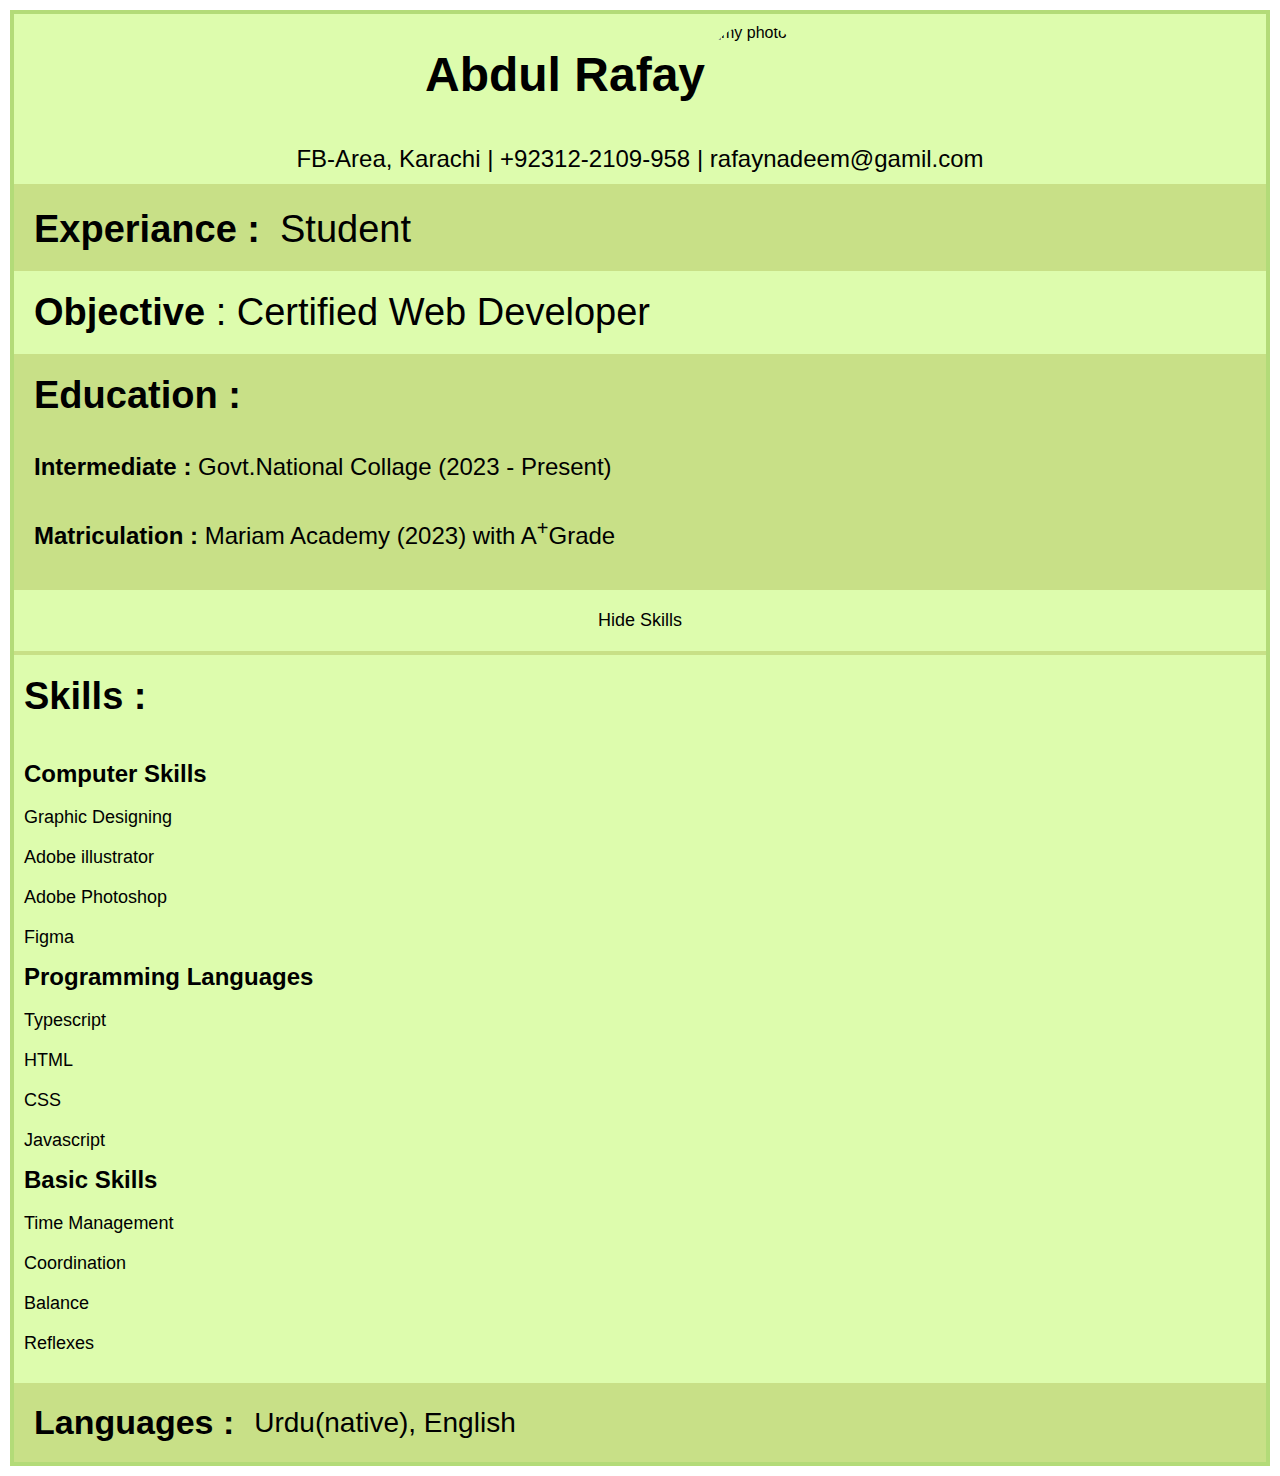
==== index.html @ cf0489c2 "Setup resume builder project with HTML, CSS, and TypeScript interactivity" ====
<!DOCTYPE html>
<html lang="en">

<head>
    <meta charset="UTF-8">
    <meta name="viewport" content="width=device-width, initial-scale=1.0">
    <title>Resume Builder</title>
    <link rel="stylesheet" href="style.css">
</head>

<body>
    <div class="container">
        <section>
            <div class="my-resume">
                <h1 id="my-name">Abdul Rafay</h1>
                <img id="my-pic" src="images/rafay.png" alt="my photo">
            </div>
            <p class="contact">FB-Area, Karachi | +92312-2109-958 | rafaynadeem@gamil.com </p>
            <hr>
        </section>
        <section>
            <div class="experiance">
                <div>
                    <h1><b>Experiance :</b></h1>
                </div>Student
            </div>
        </section>
        <section>
            <div class="target-postion-title"><b>Objective</b> : Certified Web Developer</div>
            <div class="education">
                <h1>Education : </h1>
                <br>
                <br>
                <p><b>Intermediate :</b> Govt.National Collage (2023 - Present)</p><br>
                <br>
                <p><b>Matriculation :</b> Mariam Academy (2023) with A<sup>+</sup>Grade</p>
            </div>
        </section>
        <section>
            <button id="show-skills">Hide Skills</button>
            <div class="skills">
                <h1>Skills :</h1><br>
                <br>
                <ul>
                    <span>Computer Skills</span>
                    <li>Graphic Designing</li>
                    <li>Adobe illustrator</li>
                    <li>Adobe Photoshop</li>
                    <li>Figma</li>
                </ul>
                <ul>
                    <span>Programming Languages</span>
                    <li>Typescript</li>
                    <li>HTML</li>
                    <li>CSS</li>
                    <li>Javascript</li>
                </ul>
                <ul>
                    <span>Basic Skills</span>
                    <li>Time Management</li>
                    <li>Coordination</li>
                    <li>Balance</li>
                    <li>Reflexes</li>
                </ul>
            </div>
        </section>
        <section>
            <div class="languages">
                <h1>Languages :</h1>
                <p>Urdu(native), English</p>
            </div>
        </section>

    </div>





    <script src="main.js"></script>
</body>

</html>
---- style.css ----
*{
    margin: 0%;
    padding: 0%;
    box-sizing: border-box;
    font-family:   Arial, Helvetica, sans-serif
}
.container{
    margin: 10px;
    display: flex;
    flex-direction: column;
    border: 4px solid #b3db78;
}
.my-resume{
    background-color: #DDFCAD;
    padding: 10px 0;
    display: flex;
    align-items: center;
    justify-content: center;
}
#my-name{
    font-size: 48px;
}
#my-pic{
    width: 100px;
    height: 100px;
    border-radius: 50% ;
    margin-right: 50px;
}

.contact{
    font-size: 24px;
    text-align: center;
    line-height: 50px;
    background: #DDFCAD;
}
hr{
    border: 2px solid #C8E087;
}
.experiance{
    display: flex;
    align-items: center;
    background-color:#C8E087;
    padding: 20px;
    font-size: 38px;
}
.experiance h1{
    font-size: 38px;
    margin-right: 20px;
}

.target-postion-title{
    display: block;
    background-color: #DDFCAD;
    font-size: 38px;
    padding: 20px;
}

.education{
    background: #C8E087;
    padding: 20px;
    padding-bottom: 40px;
}
.education h1{
    font-size: 38px;
}
.education p { 
    font-size: 24px;
}
#show-skills{
    background-color: #DDFCAD;
    padding: 20px 40px;
    width: 100%;
    border: none;
    border-bottom: 4px solid #C8E087;
    outline: none;
    font-size: 18px;
}
.skills{
    transition: opacity 3s ease;/*ddddd*/
    background-color: #DDFCAD;
    padding: 20px;
    padding-left: 10px;
}

.skills[style="display: none"] {
    opacity: 0.2;
}

.skills h1{
    font-size: 38px
}
.skills span{
    font-size: 24px;
    font-weight: 700;
}

.skills ul {
    margin-left: 10%;
    margin-right: 30px;
    line-height: 40px;
    display: block; 
    list-style: none;
}
.skills ul li{
    font-size: 18px;
    font-weight: 500;
    
}
.languages{
    display: flex;
    align-items: center;
    background-color:#C8E087;
    padding: 20px;
    font-size: 28px;
}
.languages h1{
    font-size: 34px;
    margin-right: 20px;
}
@media screen and (min-width: 1024px) {
    

    .skills ul {
        width: 30%;  
        margin: 0;   
        display: block; 
    }
}
@media screen and (max-width: 768px) {
    .my-resume {
        flex-direction: column;
        justify-content: center;
        text-align: center;
        position: relative;
    }

    #my-name {
        font-size: 36px;

    }

    #my-pic {
        margin-top: 20px;
        position: relative;
        margin: 0 auto;
        top: 0;
        right: 0;
        transform: none;
    }

    .experiance {
        font-size: 32px;
        text-align: center;
    }

    .experiance h1 {
        font-size: 32px;
    }

    .target-postion-title {
        font-size: 32px;
    }

    .education h1, .skills h1 {
        font-size: 32px;
    }

    .contact {
        font-size: 20px;
    }

    .education p {
        font-size: 20px;
    }

    .skills span {
        font-size: 20px;
    }

    .skills ul li {
        font-size: 16px;
        list-style:disc;
    }
    .languages{
        font-size: 18px;
        text-align: center;
    }
    .languages h1{
        font-size: 24px;
    }
}

@media screen and (max-width: 480px) {
    #my-name {
        font-size: 28px;
    }

    #my-pic {
        width: 60px;
        height: 60px;
    }

    .contact {
        font-size: 18px;
    }

    .experiance, .target-postion-title, .education, .skills .languages {
        font-size: 24px;
    }

    .skills ul {
        margin-left: 10%;
        line-height: 30px;
        list-style:disc;
    }

    .skills ul li {
        font-size: 14px;
    }
}
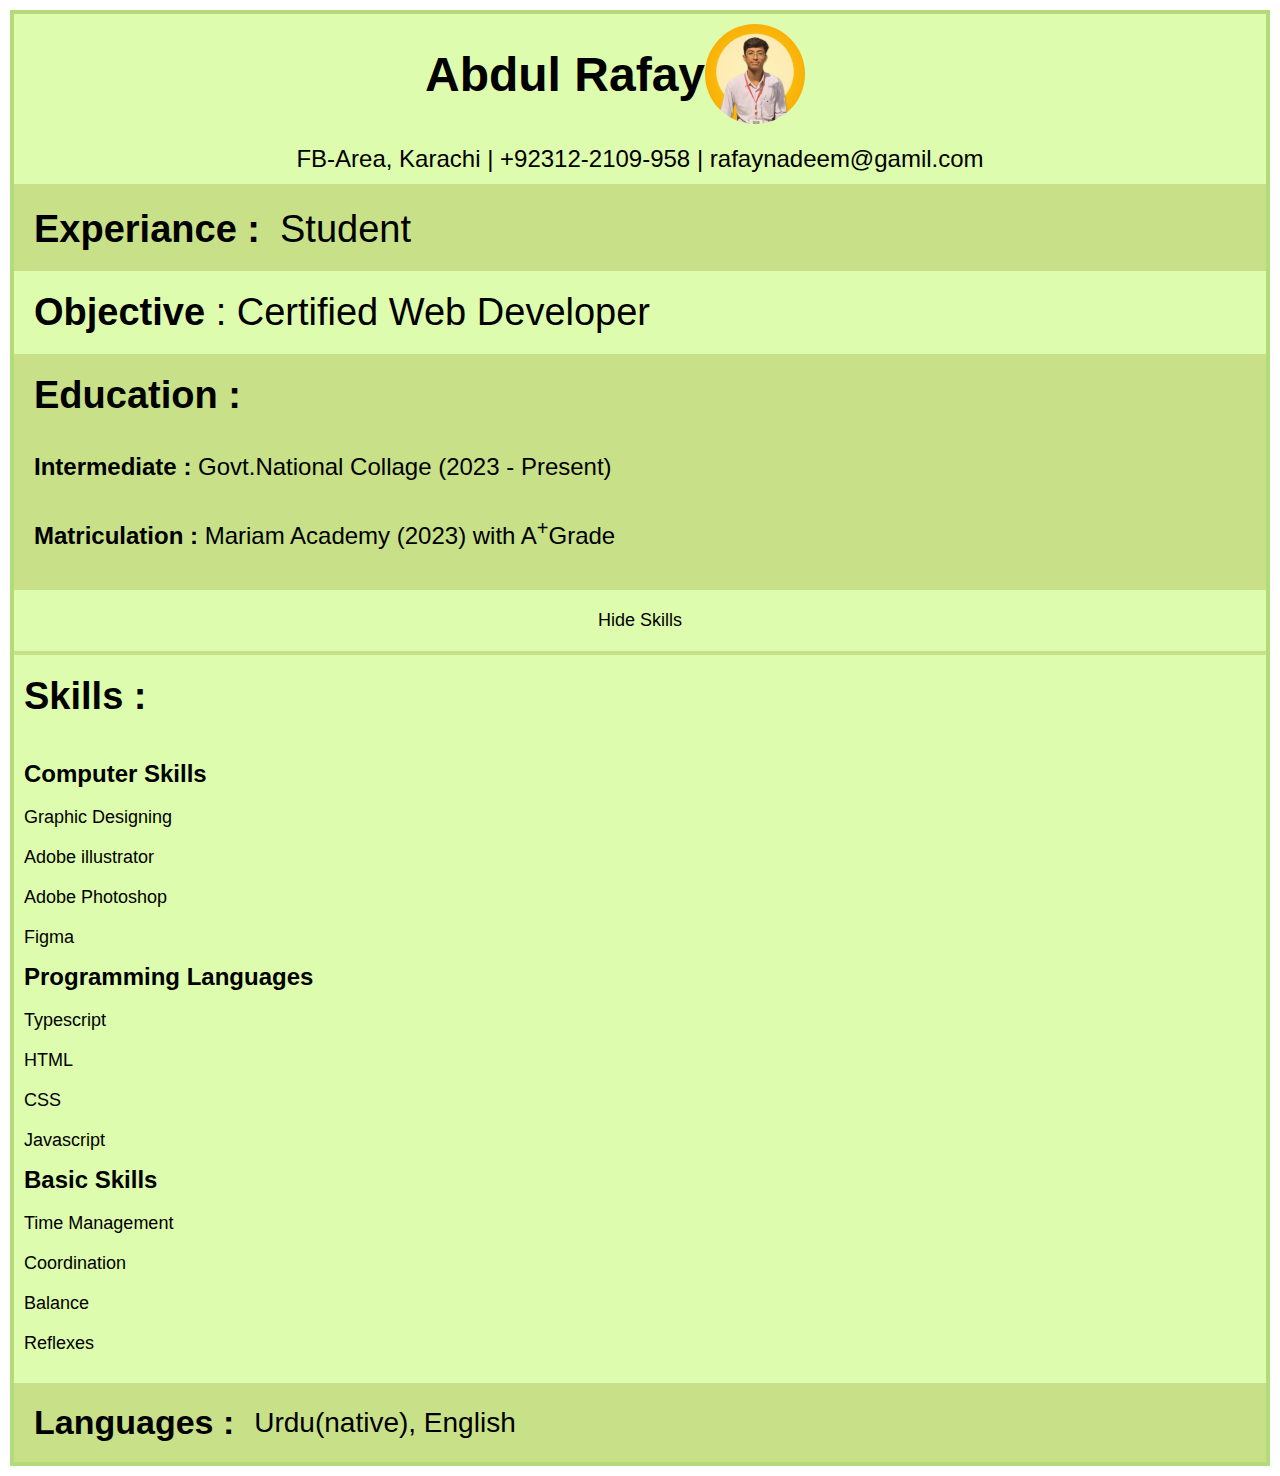
==== commit 255a3233: "added HTMl file again" ====
--- a/index.html
+++ b/index.html
@@ -13,7 +13,7 @@
         <section>
             <div class="my-resume">
                 <h1 id="my-name">Abdul Rafay</h1>
-                <img id="my-pic" src="images/rafay.png" alt="my photo">
+                <img id="my-pic" src="rafay.png" alt="my photo">
             </div>
             <p class="contact">FB-Area, Karachi | +92312-2109-958 | rafaynadeem@gamil.com </p>
             <hr>
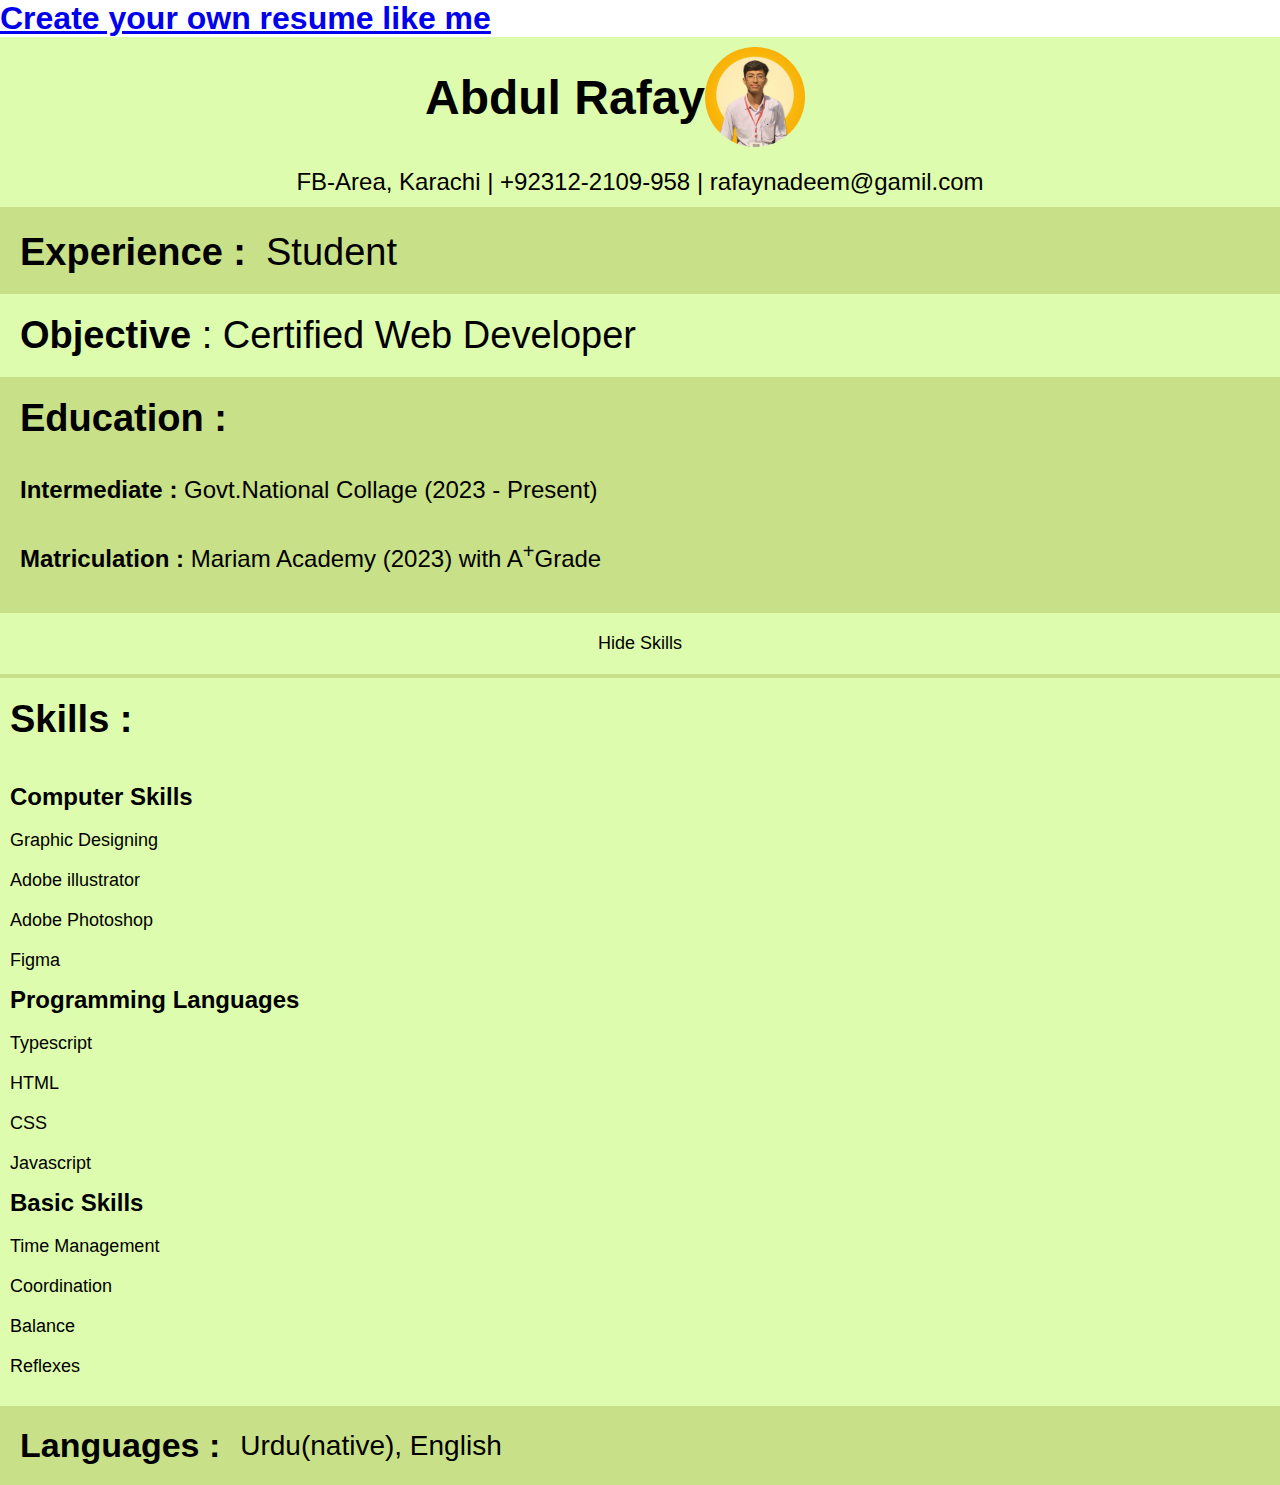
==== commit 788c90da: "Update index.html" ====
--- a/index.html
+++ b/index.html
@@ -9,7 +9,14 @@
 </head>
 
 <body>
-    <div class="container">
+    <div class="big-container">
+        <div class="create-resume">
+            <h1><a href="form.html">Create your own resume like me</a></h1>
+        </div>
+
+    </div>
+
+    <div class="my-resume-container">
         <section>
             <div class="my-resume">
                 <h1 id="my-name">Abdul Rafay</h1>
@@ -21,7 +28,7 @@
         <section>
             <div class="experiance">
                 <div>
-                    <h1><b>Experiance :</b></h1>
+                    <h1><b>Experience :</b></h1>
                 </div>Student
             </div>
         </section>
@@ -72,7 +79,7 @@
         </section>
 
     </div>
-
+    </div>
 
 
 
@@ -80,4 +87,4 @@
     <script src="main.js"></script>
 </body>
 
-</html>+</html>
